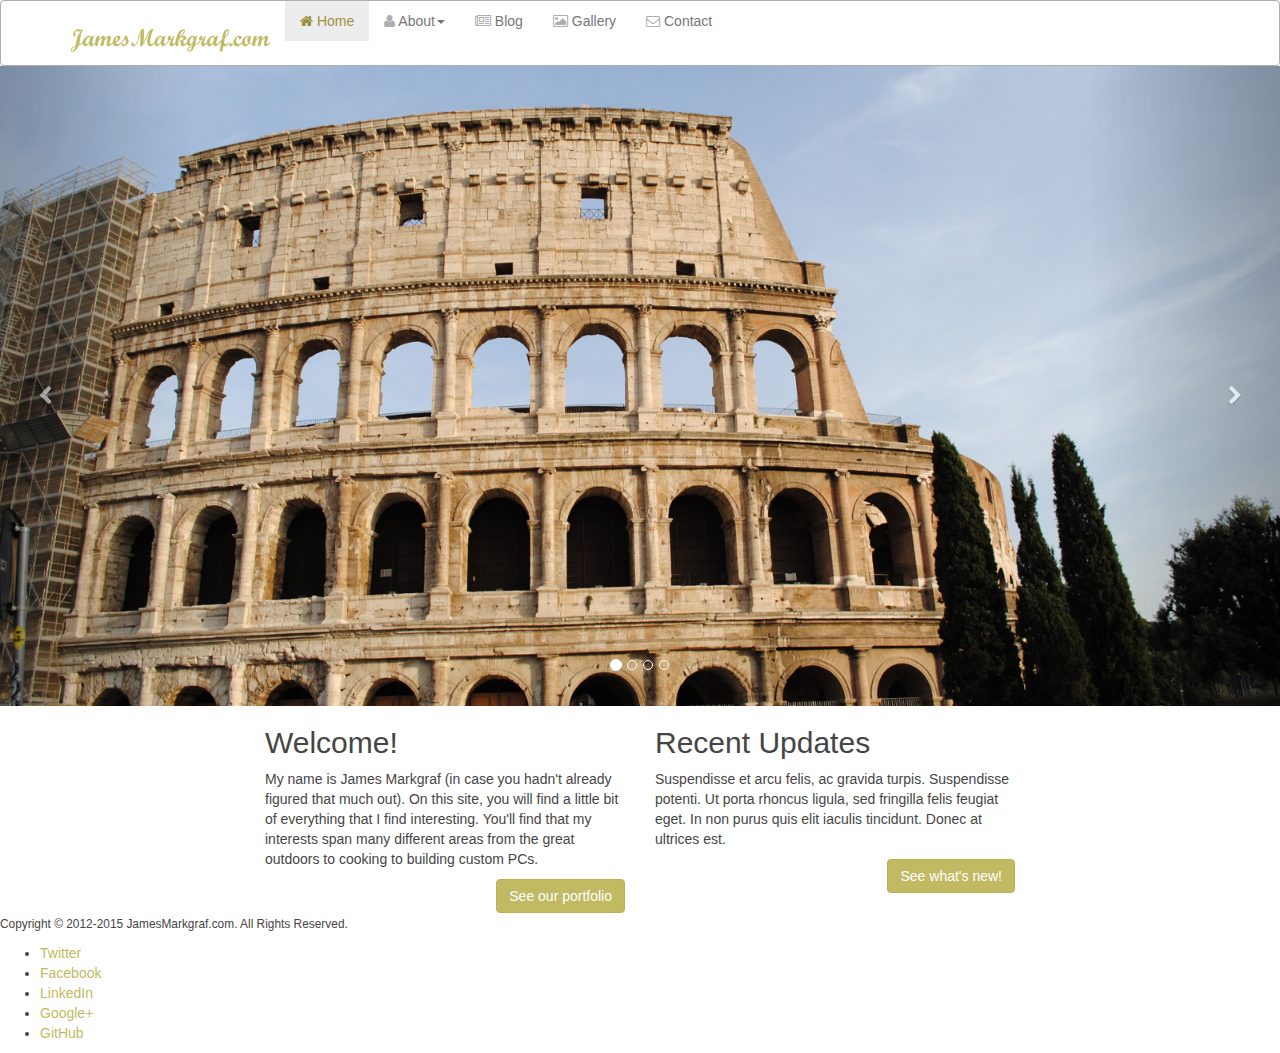
==== index.html @ 51babbbd "First commit" ====
<!doctype html>
<!--[if lt IE 7]>      <html class="no-js lt-ie9 lt-ie8 lt-ie7"> <![endif]-->
<!--[if IE 7]>         <html class="no-js lt-ie9 lt-ie8"> <![endif]-->
<!--[if IE 8]>         <html class="no-js lt-ie9"> <![endif]-->
<!--[if gt IE 8]><!--> <html class="no-js"> <!--<![endif]-->
    <head>
        <meta charset="utf-8">
        <meta http-equiv="X-UA-Compatible" content="IE=edge, chrome=1">
        <title>JamesMarkgraf.com</title>
        <meta name="description" content="Ramblings of a jack-of-all-trades IT guy">
        <meta name="viewport" content="width=device-width, initial-scale=1">

        <link rel="apple-touch-icon" href="apple-touch-icon.png">
        <!-- Place favicon.ico in the root directory -->

        <link rel="stylesheet" href="css/main.css">
        <!-- Modernizr -->
        <script src="js/vendor/modernizr-2.8.3.min.js"></script>
        <!-- Respond.js for IE 8 or less only -->
        <!--[if (lt IE 9) & (!IEMobile)]>
        <script src="js/vendor/respond.min.js"></script>
        <![endif]-->
    </head>
    <body>
        <!--[if lt IE 8]>
            <p class="browserupgrade">You are using an <strong>outdated</strong> browser. Please <a href="http://browsehappy.com/">upgrade your browser</a> to improve your experience.</p>
        <![endif]-->

        <header role="banner">
            <nav role="navigation" class="navbar navbar-default">
                <div class="container">
                    <div class="navbar-header">
                        <button type="button" class="navbar-toggle" data-toggle="collapse" data-target=".navbar-collapse">
                            <span class="icon-bar"></span>
                            <span class="icon-bar"></span>
                            <span class="icon-bar"></span>
                        </button>
                        <a class="navbar-brand" href="index.html"><img src="img/logo.png" alt="JamesMarkgraf.com" width="200"></a>
                    </div>
                    <div class="navbar-collapse collapse">
                        <ul class="nav navbar-nav">
                            <li class="active"><a href="index.html"><span class="icon fa fa-home"></span> Home</a></li>
                            <li>
                                <a href="#" class="dropdown-toggle" data-toggle="dropdown" role="button" aria-expanded="false">
                                    <span class="icon fa fa-user"></span> About<span class="caret"></span>
                                </a>
                                <ul class="dropdown-menu" role="menu">
                                    <li><a href="#">Personal</a></li>
                                    <li><a href="#">Professional</a></li>
                                </ul>
                            </li>
                            <li><a href="#"><span class="icon fa fa-newspaper-o"></span> Blog</a></li>
                            <li><a href="#"><span class="icon fa fa-picture-o"></span> Gallery</a></li>
                            <li><a href="#"><span class="icon fa fa-envelope-o"></span> Contact</a></li>
                        </ul>
                    </div>
                </div>
            </nav>
        </header>

        <main role="main">
            
            <div id="homepage-feature" class="carousel slide">
                <ol class="carousel-indicators">
                    <li data-target="#homepage-feature" data-slide-to="0" class="active"></li>
                    <li data-target="#homepage-feature" data-slide-to="1"></li>
                    <li data-target="#homepage-feature" data-slide-to="2"></li>
                    <li data-target="#homepage-feature" data-slide-to="3"></li>
                </ol>
                <!-- Wrapper for slides -->
                <div class="carousel-inner">
                    <div class="item active">
                        <img class="img-responsive center-block" src="img/coliseum.jpg" alt="Roman Coliseum"/>
                    </div>
                    <div class="item">
                        <img class="img-responsive center-block" src="img/Brandenburger_Tor.jpg" alt="Brandenberg Gate - Berlin Germany"/>
                    </div>
                    <div class="item">
                        <img class="img-responsive center-block" src="img/Wild_Hops.jpg" alt="Wild Hops in Germany"/>
                    </div>
                    <div class="item">
                        <img class="img-responsive center-block" src="img/Altare_della_Patria.jpg" alt="Altare della Patria - Rome Italy"/>
                    </div>
                </div>
                <!-- /Wrapper -->

                <!-- Controls -->
                <a class="left carousel-control" href="#homepage-feature" data-slide="prev">
                    <span class="icon fa fa-chevron-left"></span>
                </a>
                <a class="right carousel-control" href="#homepage-feature" data-slide="next">
                    <span class="icon fa fa-chevron-right"></span>
                </a>
                <!-- /Controls -->
            </div>

            <!-- The goods... -->
            <div class="container">
                <div class="row">
                    <div class="col-sm-4 col-sm-offset-2">
                        <h2>Welcome!</h2>
                        <p>My name is James Markgraf (in case you hadn't already figured that much out). On this site, you will find a little bit of everything that I find interesting. You'll find that my interests span many different areas from the great outdoors to cooking to building custom PCs.</p>
                        <p><a class="btn btn-primary pull-right" href="#">See our portfolio</a></p>
                    </div>
                    <div class="col-sm-4">
                        <h2>Recent Updates</h2>
                        <p>Suspendisse et arcu felis, ac gravida turpis. Suspendisse potenti. Ut porta rhoncus ligula, sed fringilla felis feugiat eget. In non purus quis elit iaculis tincidunt. Donec at ultrices est.</p>
                        <p><a class="btn btn-primary pull-right" href="#">See what's new!</a></p>
                    </div>
                    <!--
                    <div class="col-sm-4">
                        <h2>Our Team</h2>
                        <p>Suspendisse et arcu felis, ac gravida turpis. Suspendisse potenti. Ut porta rhoncus ligula, sed fringilla felis feugiat eget. In non purus quis elit iaculis tincidunt. Donec at ultrices est.</p>
                        <p><a class="btn btn-primary pull-right" href="#">Meet the team!</a></p>
                    </div>
                    -->
                </div> <!-- /.row -->
            </div> <!-- /.container -->
        </main>

        <footer role="contentinfo">

            <p><small>Copyright &copy; 2012-2015 JamesMarkgraf.com. All Rights Reserved.</small></p>

            <ul class="social">
                <li><a href="#" title="Twitter Profile">Twitter</a></li>
                <li><a href="#" title="Facebook Page">Facebook</a></li>
                <li><a href="#" title="LinkedIn Profile">LinkedIn</a></li>
                <li><a href="#" title="Google+ Profile">Google+</a></li>
                <li><a href="#" title="GitHub Profile">GitHub</a></li>
            </ul>

        </footer>
        <script src="http://ajax.googleapis.com/ajax/libs/jquery/1.11.2/jquery.min.js"></script>
        <script>window.jQuery || document.write('<script src="js/vendor/jquery-1.11.2.min.js"><\/script>')</script>
        <script src="js/plugins.js"></script>
        <script src="js/main.js"></script>

        <!-- Google Analytics: change UA-XXXXX-X to be your site's ID. -->
		<!--
        <script>
            (function(b,o,i,l,e,r){b.GoogleAnalyticsObject=l;b[l]||(b[l]=
            function(){(b[l].q=b[l].q||[]).push(arguments)});b[l].l=+new Date;
            e=o.createElement(i);r=o.getElementsByTagName(i)[0];
            e.src='//www.google-analytics.com/analytics.js';
            r.parentNode.insertBefore(e,r)}(window,document,'script','ga'));
            ga('create','UA-XXXXX-X','auto');ga('send','pageview');
        </script>
		-->
    </body>
</html>
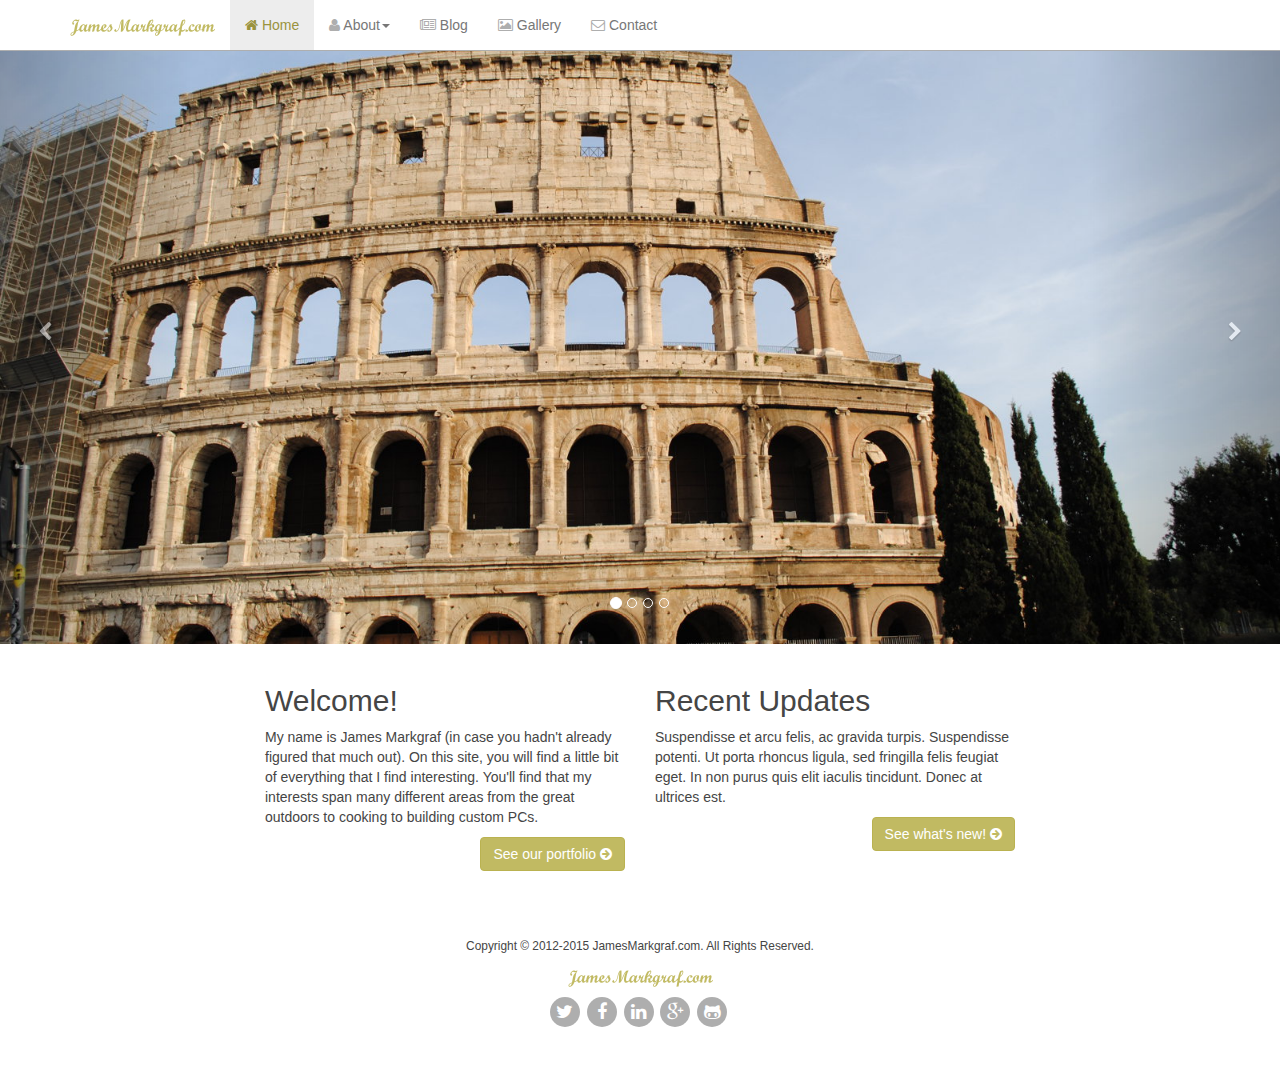
==== commit 5a070f83: "images compressed, style changes nearly done." ====
--- a/index.html
+++ b/index.html
@@ -27,7 +27,7 @@
         <![endif]-->
 
         <header role="banner">
-            <nav role="navigation" class="navbar navbar-default">
+            <nav role="navigation" class="navbar navbar-default navbar-fixed-top">
                 <div class="container">
                     <div class="navbar-header">
                         <button type="button" class="navbar-toggle" data-toggle="collapse" data-target=".navbar-collapse">
@@ -35,7 +35,7 @@
                             <span class="icon-bar"></span>
                             <span class="icon-bar"></span>
                         </button>
-                        <a class="navbar-brand" href="index.html"><img src="img/logo.png" alt="JamesMarkgraf.com" width="200"></a>
+                        <a class="navbar-brand" href="index.html"><img src="img/logo.png" alt="JamesMarkgraf.com" width="145" height="21"></a>
                     </div>
                     <div class="navbar-collapse collapse">
                         <ul class="nav navbar-nav">
@@ -95,17 +95,17 @@
             </div>
 
             <!-- The goods... -->
-            <div class="container">
+            <div class="page-contents container">
                 <div class="row">
                     <div class="col-sm-4 col-sm-offset-2">
                         <h2>Welcome!</h2>
                         <p>My name is James Markgraf (in case you hadn't already figured that much out). On this site, you will find a little bit of everything that I find interesting. You'll find that my interests span many different areas from the great outdoors to cooking to building custom PCs.</p>
-                        <p><a class="btn btn-primary pull-right" href="#">See our portfolio</a></p>
+                        <p><a class="btn btn-primary pull-right" href="#">See our portfolio <span class="icon fa fa-arrow-circle-right"></span></a></p>
                     </div>
                     <div class="col-sm-4">
                         <h2>Recent Updates</h2>
                         <p>Suspendisse et arcu felis, ac gravida turpis. Suspendisse potenti. Ut porta rhoncus ligula, sed fringilla felis feugiat eget. In non purus quis elit iaculis tincidunt. Donec at ultrices est.</p>
-                        <p><a class="btn btn-primary pull-right" href="#">See what's new!</a></p>
+                        <p><a class="btn btn-primary pull-right" href="#">See what's new! <span class="icon fa fa-arrow-circle-right"></span></a></p>
                     </div>
                     <!--
                     <div class="col-sm-4">
@@ -122,12 +122,14 @@
 
             <p><small>Copyright &copy; 2012-2015 JamesMarkgraf.com. All Rights Reserved.</small></p>
 
+            <p><a href="index.html"><img src="img/logo.png" width="145" height="21" alt="JamesMarkgraf.com'"></a></p>
+
             <ul class="social">
-                <li><a href="#" title="Twitter Profile">Twitter</a></li>
-                <li><a href="#" title="Facebook Page">Facebook</a></li>
-                <li><a href="#" title="LinkedIn Profile">LinkedIn</a></li>
-                <li><a href="#" title="Google+ Profile">Google+</a></li>
-                <li><a href="#" title="GitHub Profile">GitHub</a></li>
+                <li><a href="#" title="Twitter Profile"><span class="icon fa fa-twitter"></span></a></li>
+                <li><a href="#" title="Facebook Page"><span class="icon fa fa-facebook"></span></a></li>
+                <li><a href="#" title="LinkedIn Profile"><span class="icon fa fa-linkedin"></span></a></li>
+                <li><a href="#" title="Google+ Profile"><span class="icon fa fa-google-plus"></span></a></li>
+                <li><a href="#" title="GitHub Profile"><span class="icon fa fa-github-alt"></span></a></li>
             </ul>
 
         </footer>
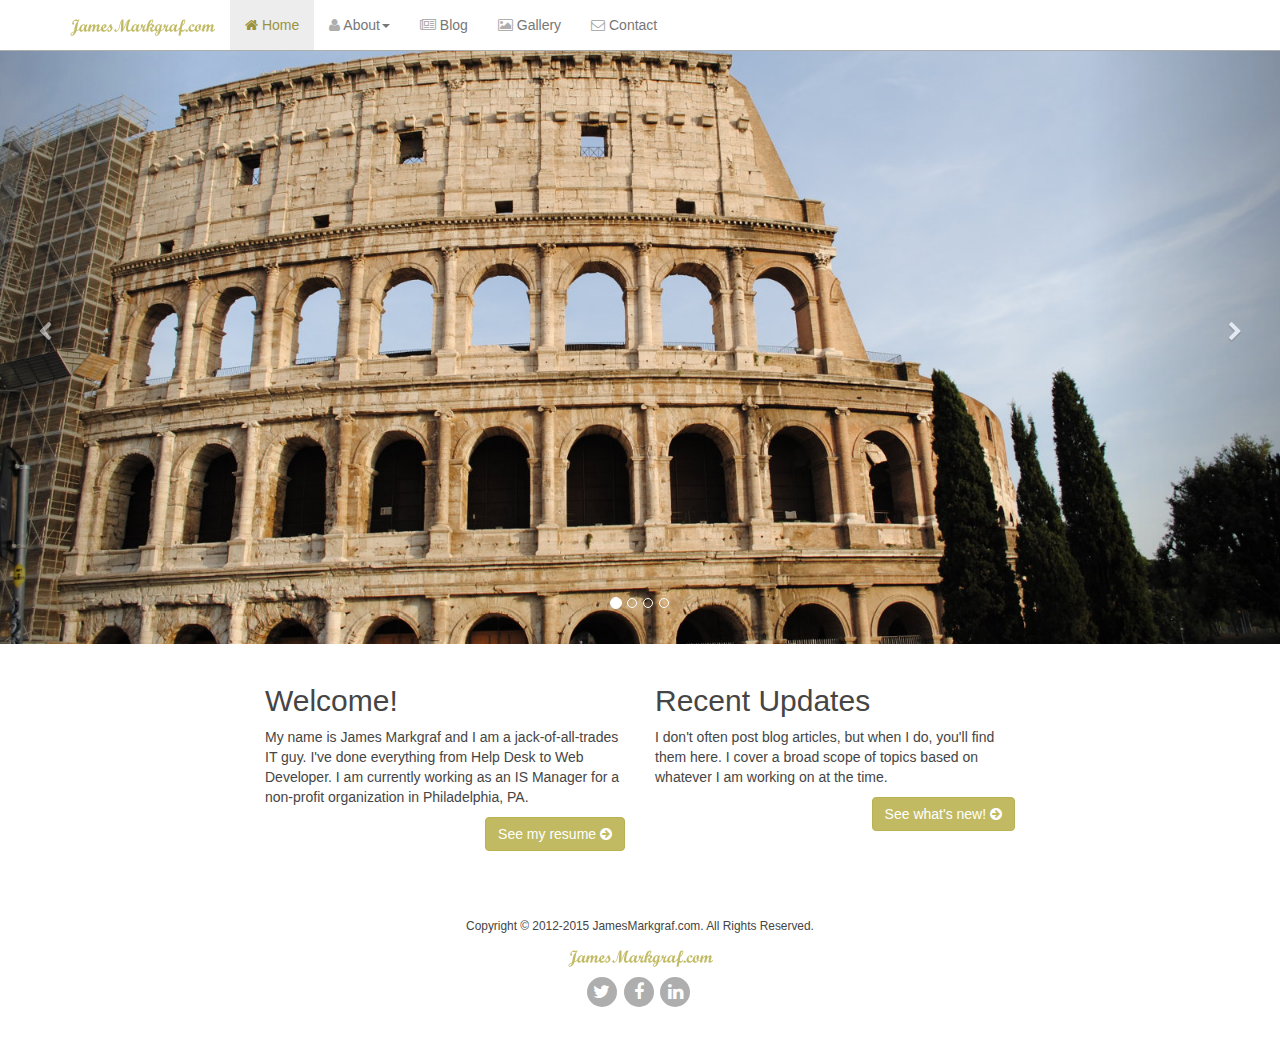
==== commit 1ba5cbe8: "Updating" ====
--- a/index.html
+++ b/index.html
@@ -45,13 +45,13 @@
                                     <span class="icon fa fa-user"></span> About<span class="caret"></span>
                                 </a>
                                 <ul class="dropdown-menu" role="menu">
-                                    <li><a href="#">Personal</a></li>
-                                    <li><a href="#">Professional</a></li>
+                                    <li><a href="personal.html">Personal</a></li>
+                                    <li><a href="professional.html">Professional</a></li>
                                 </ul>
                             </li>
-                            <li><a href="#"><span class="icon fa fa-newspaper-o"></span> Blog</a></li>
-                            <li><a href="#"><span class="icon fa fa-picture-o"></span> Gallery</a></li>
-                            <li><a href="#"><span class="icon fa fa-envelope-o"></span> Contact</a></li>
+                            <li><a href="blog.html"><span class="icon fa fa-newspaper-o"></span> Blog</a></li>
+                            <li><a href="gallery.html"><span class="icon fa fa-picture-o"></span> Gallery</a></li>
+                            <li><a href="contact.html"><span class="icon fa fa-envelope-o"></span> Contact</a></li>
                         </ul>
                     </div>
                 </div>
@@ -99,13 +99,13 @@
                 <div class="row">
                     <div class="col-sm-4 col-sm-offset-2">
                         <h2>Welcome!</h2>
-                        <p>My name is James Markgraf (in case you hadn't already figured that much out). On this site, you will find a little bit of everything that I find interesting. You'll find that my interests span many different areas from the great outdoors to cooking to building custom PCs.</p>
-                        <p><a class="btn btn-primary pull-right" href="#">See our portfolio <span class="icon fa fa-arrow-circle-right"></span></a></p>
+                        <p>My name is James Markgraf and I am a jack-of-all-trades IT guy. I've done everything from Help Desk to Web Developer. I am currently working as an IS Manager for a non-profit organization in Philadelphia, PA.</p>
+                        <p><a class="btn btn-primary pull-right" href="resume.html">See my resume <span class="icon fa fa-arrow-circle-right"></span></a></p>
                     </div>
                     <div class="col-sm-4">
                         <h2>Recent Updates</h2>
-                        <p>Suspendisse et arcu felis, ac gravida turpis. Suspendisse potenti. Ut porta rhoncus ligula, sed fringilla felis feugiat eget. In non purus quis elit iaculis tincidunt. Donec at ultrices est.</p>
-                        <p><a class="btn btn-primary pull-right" href="#">See what's new! <span class="icon fa fa-arrow-circle-right"></span></a></p>
+                        <p>I don't often post blog articles, but when I do, you'll find them here. I cover a broad scope of topics based on whatever I am working on at the time.</p>
+                        <p><a class="btn btn-primary pull-right" href="blog.html">See what's new! <span class="icon fa fa-arrow-circle-right"></span></a></p>
                     </div>
                     <!--
                     <div class="col-sm-4">
@@ -125,11 +125,13 @@
             <p><a href="index.html"><img src="img/logo.png" width="145" height="21" alt="JamesMarkgraf.com'"></a></p>
 
             <ul class="social">
-                <li><a href="#" title="Twitter Profile"><span class="icon fa fa-twitter"></span></a></li>
-                <li><a href="#" title="Facebook Page"><span class="icon fa fa-facebook"></span></a></li>
-                <li><a href="#" title="LinkedIn Profile"><span class="icon fa fa-linkedin"></span></a></li>
+                <li><a href="https://twitter.com/JamesMarkgraf" title="Twitter Profile"><span class="icon fa fa-twitter"></span></a></li>
+                <li><a href="https://www.facebook.com/james.markgraf" title="Facebook Page"><span class="icon fa fa-facebook"></span></a></li>
+                <li><a href="https://www.linkedin.com/pub/james-markgraf/10/259/34b" title="LinkedIn Profile"><span class="icon fa fa-linkedin"></span></a></li>
+                <!--
                 <li><a href="#" title="Google+ Profile"><span class="icon fa fa-google-plus"></span></a></li>
                 <li><a href="#" title="GitHub Profile"><span class="icon fa fa-github-alt"></span></a></li>
+                -->
             </ul>
 
         </footer>
